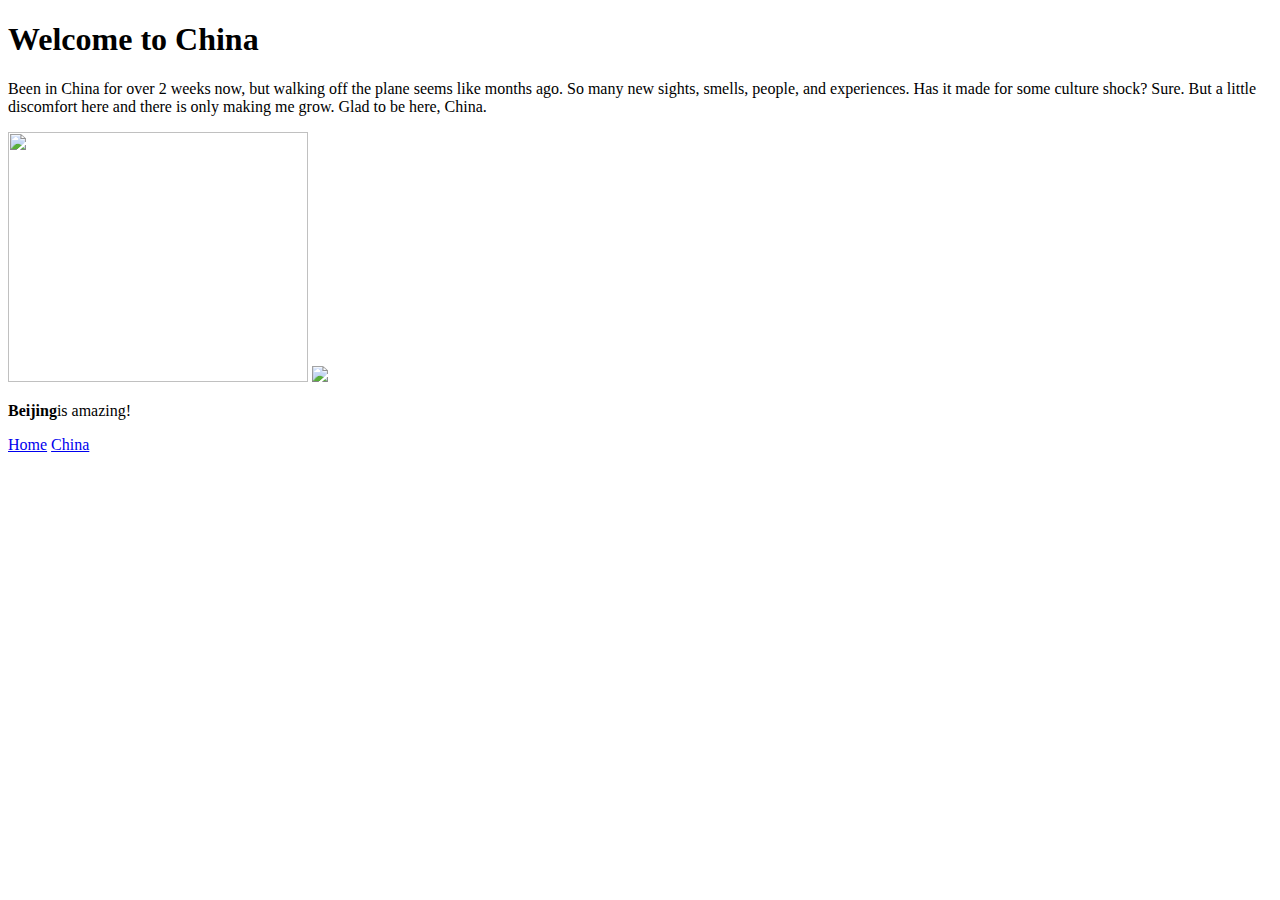
==== project2/Index2.html @ fbb82ccc "Added sentence" ====
<!DOCTYPE html>
<html>
<head>

<title>Exploring China</title>
<link type="text/css" rel="stylesheet" href="./main.css"

</head>

<body>
<div>
<h1>Welcome to China</h1>
<p>Been in China for over 2 weeks now, but walking off the plane seems like months ago.
  So many new sights, smells, people, and experiences. Has it made for some culture shock? Sure.
  But a little discomfort here and there is only making me grow. Glad to be here, China. </p>
</div>

<div class="welcome">
  <img id="city" img src="http://static.asiawebdirect.com/m/phuket/portals/china-hotels-ws/homepage/beijing/shopping/pagePropertiesImage/beijing-shopping.jpg.jpg"
                                height=250px width=300px class="center"  >


  <img class="uf" src="../project2/images/jason.jpg" height=250px class="center"  >
</div>

<div>
  <p>
    <strong>Beijing</strong>is amazing!
  </p>
</div>
<div>
<a href="../AtomProject1/Index.html">Home</a>
<a href="#">China</a>
</div>

</body>

</html>
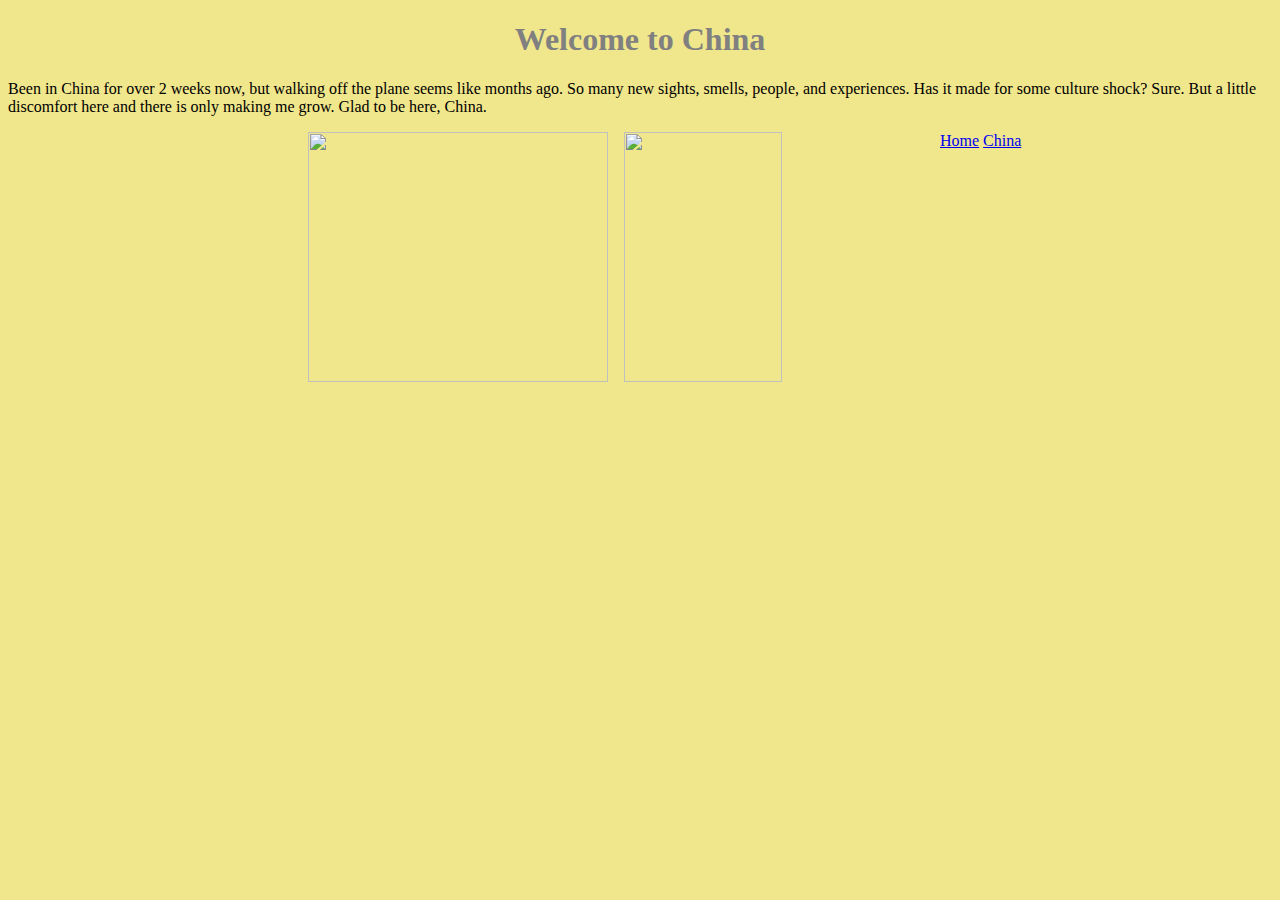
==== commit 3187204c: "First project files created" ====
--- a/project2/Index2.html
+++ b/project2/Index2.html
@@ -24,11 +24,6 @@
 </div>
 
 <div>
-  <p>
-    <strong>Beijing</strong>is amazing!
-  </p>
-</div>
-<div>
 <a href="../AtomProject1/Index.html">Home</a>
 <a href="#">China</a>
 </div>
--- a/project2/main.css
+++ b/project2/main.css
@@ -0,0 +1,26 @@
+body{
+background-color:khaki;
+
+}
+
+h1{
+  text-align:center;
+  font-style:arial;
+  color:gray;
+}
+
+.welcome{
+float:left;;
+width:50%;
+display:block;
+margin-left:300px;
+margin-right:auto;
+}
+
+.uf{
+  float:right;
+  width:50%;
+  display:block;
+  margin-left:auto;
+  margin-right:auto;
+}
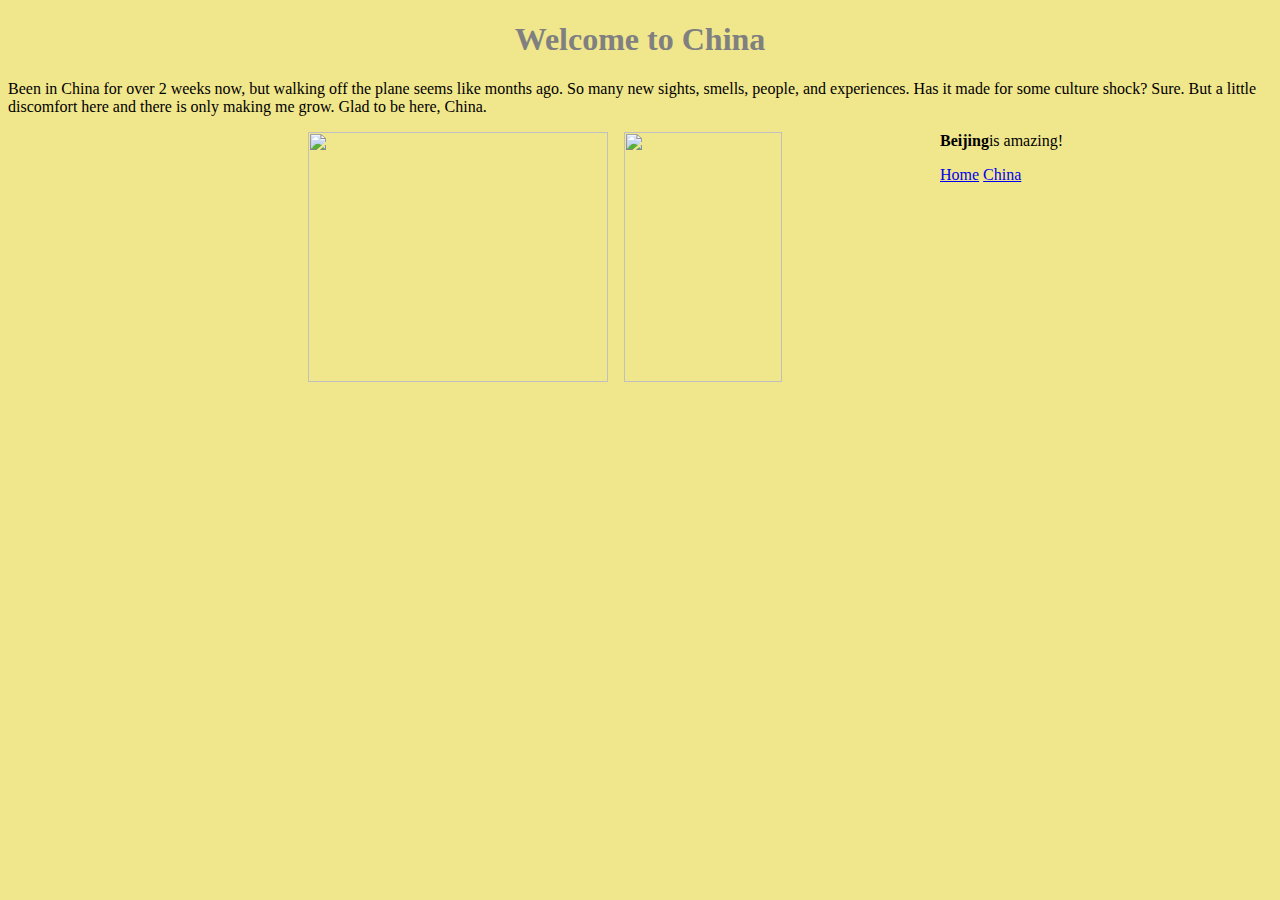
==== commit 1c04f83c: "Merge branch 'FE_doky' of https://github.com/JonathanRFowler/Jonathan_FE" ====
--- a/project2/Index2.html
+++ b/project2/Index2.html
@@ -24,6 +24,11 @@
 </div>
 
 <div>
+  <p id='great'>
+    <strong>Beijing</strong>is amazing!
+  </p>
+</div>
+<div>
 <a href="../AtomProject1/Index.html">Home</a>
 <a href="#">China</a>
 </div>
